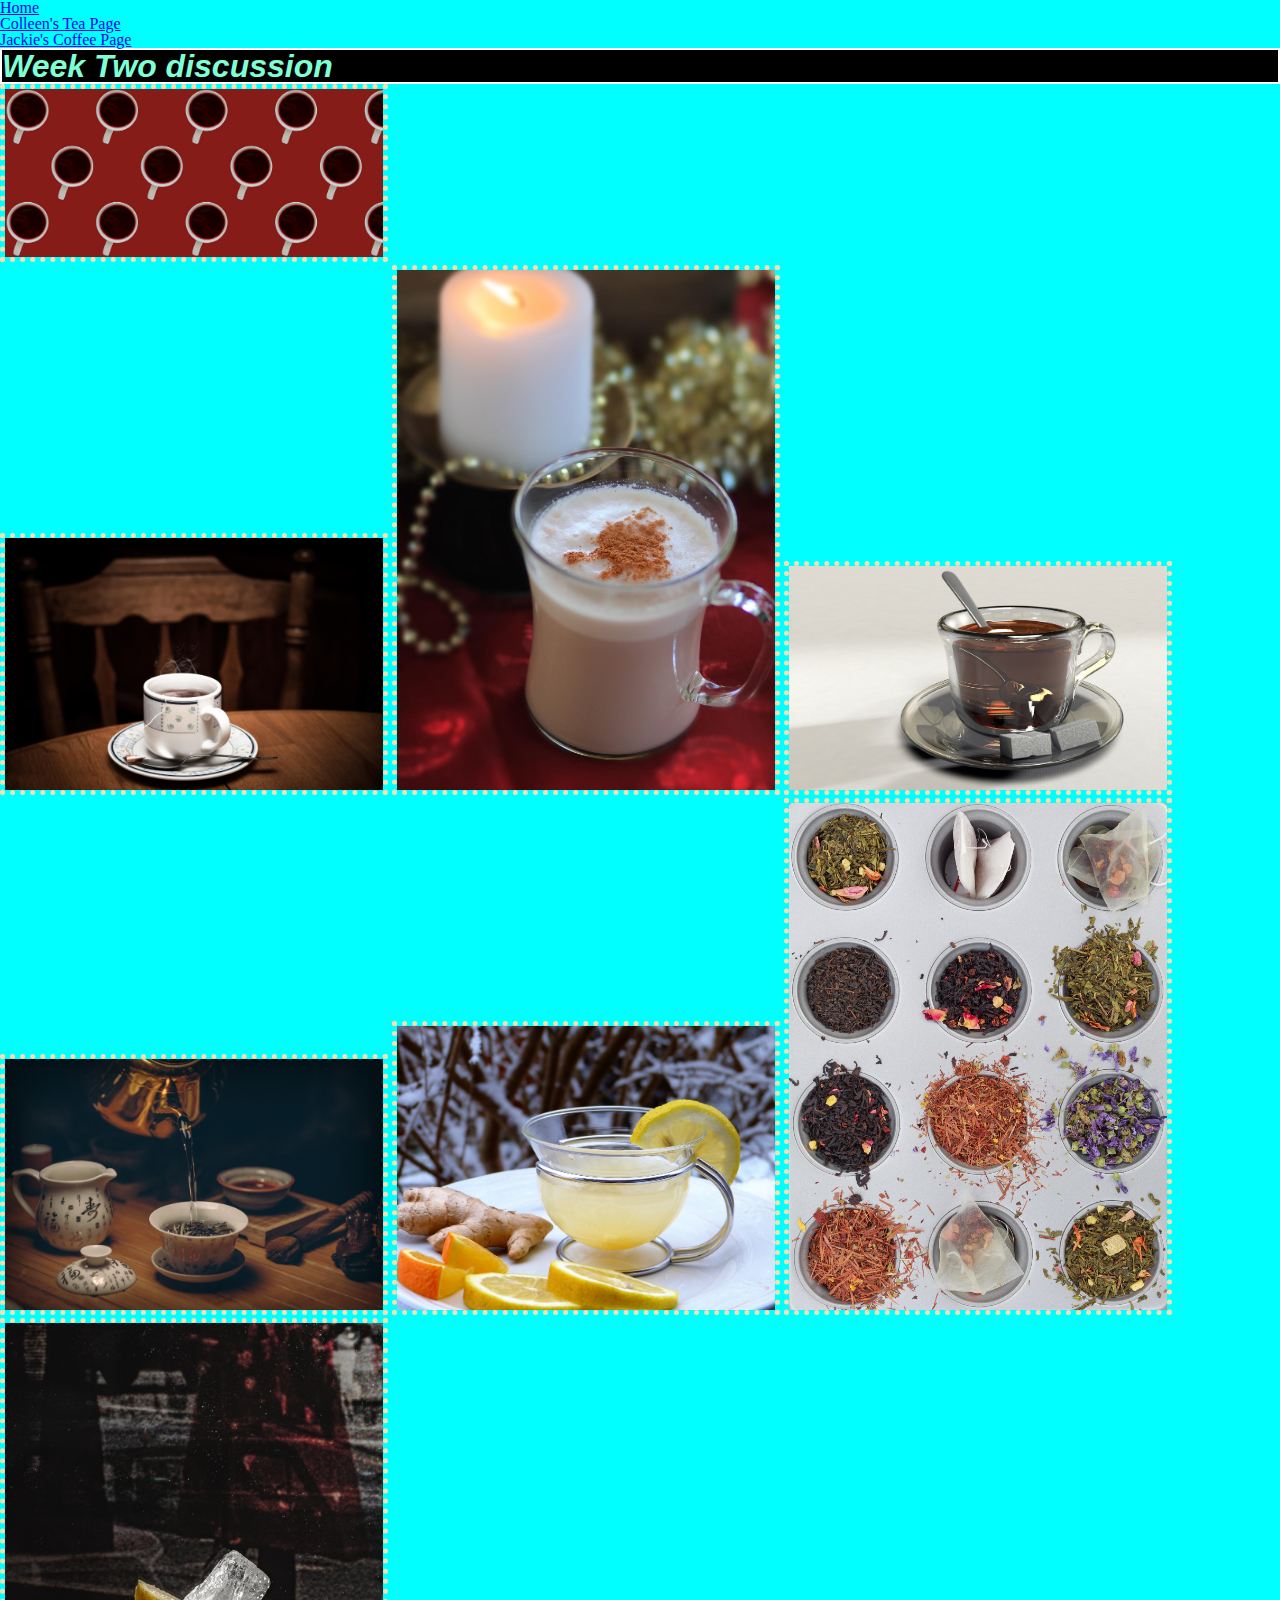
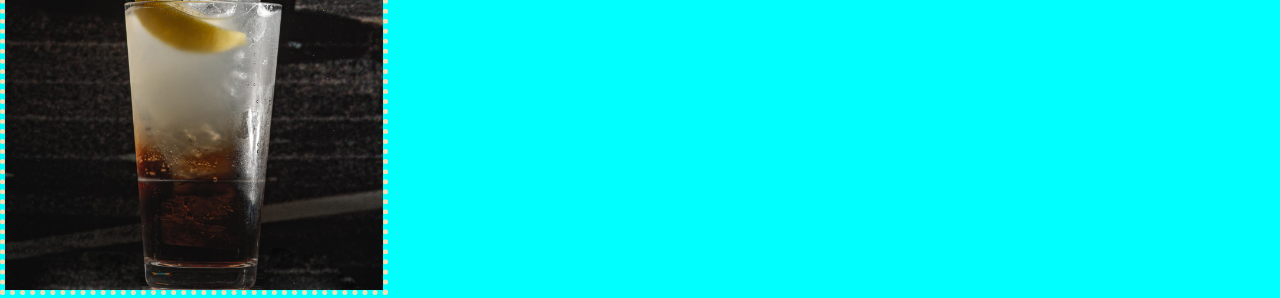
==== colleen.html @ 2eed698f "Add files via upload" ====
<!DOCTYPE html>
<html lang="en">
<head>
    <meta charset="UTF-8">
    <meta http-equiv="X-UA-Compatible" content="IE=edge">
    <meta name="viewport" content="width=device-width, initial-scale=1.0">
    <link rel="stylesheet" href="css/html5reset.css">
    <link rel="stylesheet" href="css/style.css">
    <title>Teas</title>
</head>
<body>
    <header>
        <nav>
            <ul>
                <li><a href = "index.html">Home</a></li>
                <li><a href="colleen.html">Colleen's Tea Page</a></li>
                <li><a href="jackie.html">Jackie's Coffee Page</a></li>
            </ul>
        </nav>
        <h1>Week Two discussion</h1>
        <img src = "images/cover_image.jpg" width="800" alt = "">
    </header>

    <main>
        <img src="images/black_tea.jpg" width = "200" alt="fancy tea mug with black_tea">
        <img src="images/chai_tea.jpg"  width = "200" alt="an indian chai">
        <img src="images/english_breakfast.jpg" width = "200" alt="a dark tea option">
        <img src="images/green_tea.jpg" width = "200" alt="a loose leaf green tea">
        <img src="images/lemon_ginger_tea.jpg" width = "200" alt="light tea with lemon and ginger">
        <img src="images/tea_collection.jpg" alt="collection of loose leaf tea">
        <img src="images/long_island_ice_tea.jpg" alt="a icy Long Island tea (alcoholic)">

    </main>
</body>
</html>
---- css/style.css ----
body{
    background-color: aqua;
    margin: auto;
}

h1{
    color: aquamarine;
    background-color: black;
    border: 2px white solid;
    font-family: 'Lucida Sans', 'Lucida Sans Regular', 'Lucida Grande', 'Lucida Sans Unicode', Geneva, Verdana, sans-serif;
    font-size: 200%;
    font-style: italic;
    font-weight: bold;
}

ol{
    background-color: yellow;
}

img{
    width: 10cm;
    border: 5px wheat dotted;
    margin: auto;
}
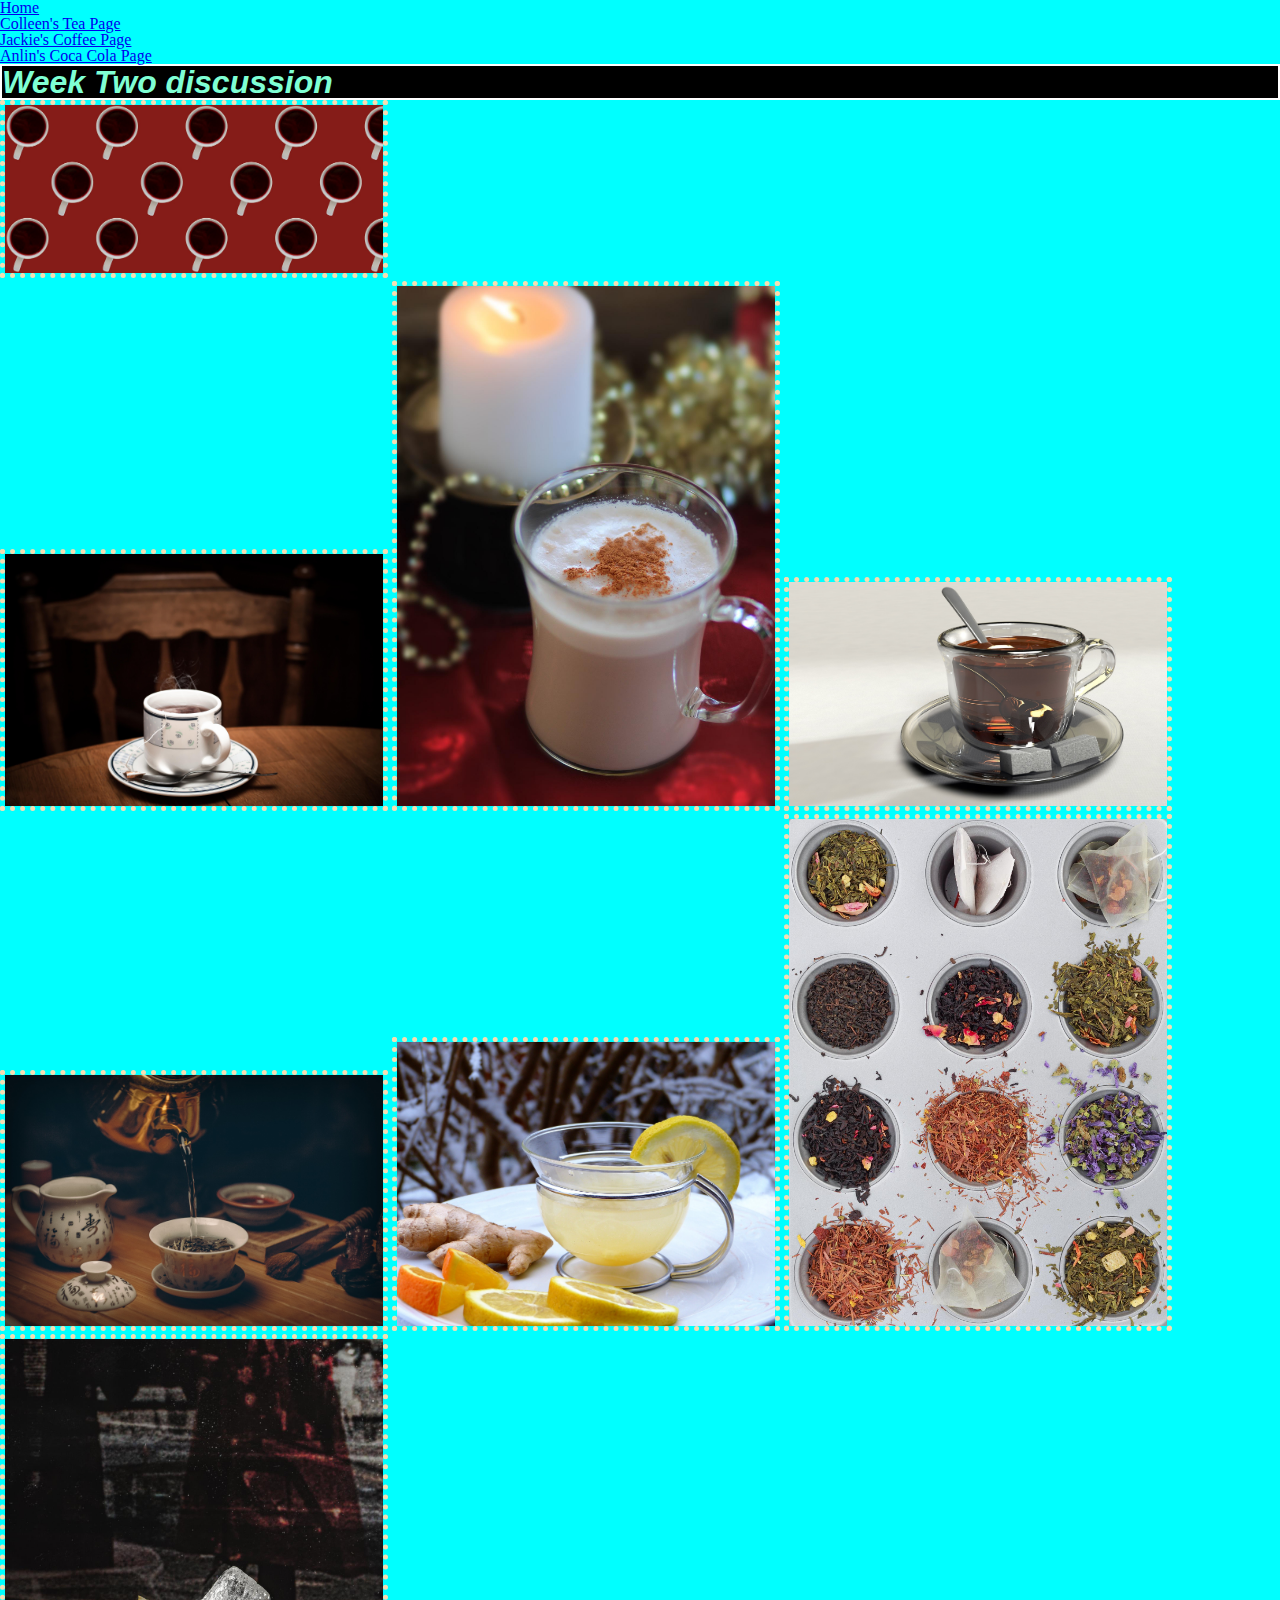
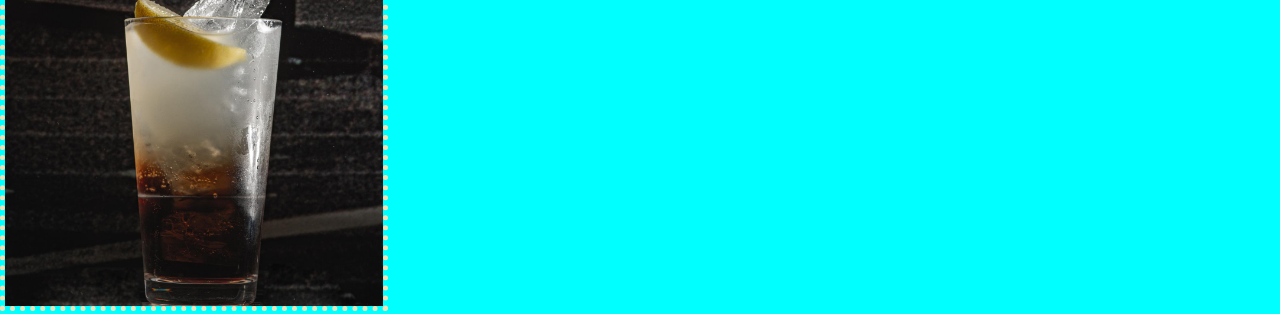
==== commit d3d04c53: "Add files via upload" ====
--- a/colleen.html
+++ b/colleen.html
@@ -15,6 +15,7 @@
                 <li><a href = "index.html">Home</a></li>
                 <li><a href="colleen.html">Colleen's Tea Page</a></li>
                 <li><a href="jackie.html">Jackie's Coffee Page</a></li>
+                <li><a href="anlin.html">Anlin's Coca Cola Page</a></li>
             </ul>
         </nav>
         <h1>Week Two discussion</h1>
